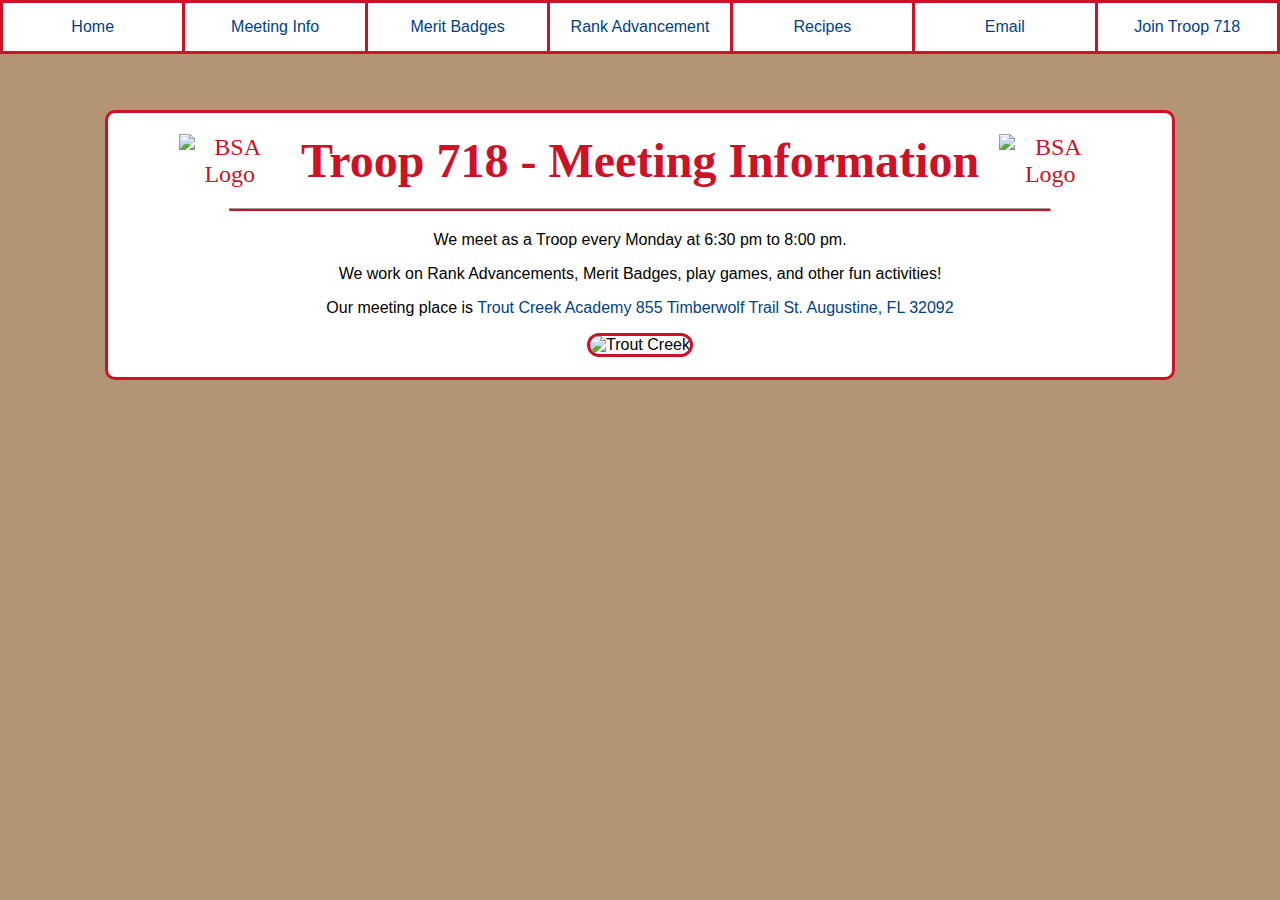
==== meeting.html @ e82cfeac "Add files via upload" ====
<!DOCTYPE html>
<html lang = "en">

<html>
    <head>
        <meta charset = "UTF-8">
        <meta name = "viewport" content = "width=device-width, initial-scale=1.0">
        <title>Troop 718 - Meeting Info</title>
        <link rel = "icon" href = "merit-badges/images/BSA-Icon.png">
        <link rel = "stylesheet" href = "styles/style.css">
    </head>

    <body>
        <div class = "tabs">
            <a link href = "index.html">Home</a>
            <a link href = "meeting.html">Meeting Info</a>
            <a link href = "merit-badge.html">Merit Badges</a>
            <a link href = "rank-advancement.html">Rank Advancement</a>
            <a link href = "recipes.html">Recipes</a>
            <a link href = "email.html">Email</a>
            <a link href = "https://beascout.scouting.org/list/?zip=32259&program%5B%5D=scoutsBSA&unitID=8143">Join Troop 718</a>
        </div>

        <div class = "container">
            <div class = "title">
                <img src = "merit-badges/images/BSA-Icon.png" alt="BSA Logo" class = "logo">
                <h1>Troop 718 - Meeting Information</h1>
                <img src = "merit-badges/images/BSA-Icon.png" alt="BSA Logo" class = "logo">
            </div>

            <hr class = "divider">

            <div class = "meeting">
                <p>
                    We meet as a Troop every Monday at 6:30 pm to 8:00 pm.
                </p>
                <p>
                    We work on Rank Advancements, Merit Badges, play games, and other fun activities!
                </p>
                <p>
                    Our meeting place is 
                    <a link href = "https://maps.app.goo.gl/VQs5jQa6s1eoTXNf7" target = "blank_">Trout Creek Academy 855 Timberwolf Trail St. Augustine, FL 32092</a>
                </p>

                <img src = "merit-badges/images/Trout-Creek-Top.png" alt = "Trout Creek" class = "school">
            </div>
        </div>
    </body>
</html>
---- styles/style.css ----
html{
    font-family: 'Ubuntu', sans-serif;
}

body{
    background-color: #b39475;
    margin: 0;
    padding: 0;
    padding-top: 60px;

}

.tabs{
    display: flex;
    justify-content: space-evenly;
    background-color: white;
    border-top: 3px solid #CE1126;
    border-bottom: 3px solid #CE1126;
    margin: 0;
    padding: 0;
    position: fixed;
    top: 0;
    width: 100%;
    z-index: 1000;
}

.tabs a{
    flex-grow: 1;
    display: inline-block;
    width: 150px;
    padding: 15px 0;
    border-left: 3px solid #CE1126;
    text-align: center;
    
}

.tabs a:last-child{
    border-right: 3px solid #CE1126;
}

.container{
    border-radius: 10px;
    border: 3px solid #CE1126;
    background-color: white;
    margin: 50px auto;
    padding: 20px;
    width: 80%;
    text-align: center;
}

.about{
    margin: 0 5%;
    font-size: large;
    text-align: justify;
    display: flex;
    flex-direction: column;
    align-items: center;
}

.meeting{
    margin: auto;
    text-align: center;
    width: 80%;
}

.scout-values{
    display: flex;
    gap: 5px;
    justify-content: flex-start;
    align-items: flex-start;
    margin-top: 20px;
}

.scout-values > div {
    flex: 1;
}

.oath{
    font-weight: bold;
    width: 50%;
    margin-bottom: 30px;
    text-align: justify;
    display: flex;
    flex-direction: column;
    align-items: center;
}

.oath p{
    margin: 5px 0;
    padding: 0;
} 

.law{
    text-align: center;
    font-weight: bold;
}

.law p{
    margin: 5px 0;
    padding: 0;
}

.outdoor-code{
    text-align: center;
    font-weight: bold;
}

.outdoor-code p{
    margin: 5px 0;
    padding: 0;
}

.title{
    font-family: 'Cinzel';
    font-size: 1.5em;
    display: flex;
    align-items: center;
    justify-content: center;
    gap: 20px;
    color: #CE1126;
}

h1{
    text-align: center;
    margin: 0;
}

.logo{
    width: 10%;
    height: auto;
}

.divider{
    margin: 20px auto;
    width: 80%;
    height: 0;
    border-bottom: 2px solid #CE1126;
    position: 0 200px;
}

a{
    color: #003f87;
    text-decoration: none;
}

a:hover{
    color: #CE1126;
    text-decoration: underline;
}


.section{
    font-size: 2rem;
    font-weight: bold;
    color: #003f87;
}

.badge {
    flex: 0 1 calc(150px);
    margin: 10px;
    text-align: center;
}

.badge img{
    max-width: 100%;
    height: auto;
    display: block;
    margin: 0 auto 10px;
}

.badge a{
    display: block;
    font-size: 1rem;
}
.eagle-required{
    display: flex;
    flex-wrap: wrap;
    justify-content: center;
    gap: 20px;
    margin-top: 20px;
    text-align: center;
}

.normal-badges{
    display: flex;
    flex-wrap: wrap;
    justify-content: center;
    gap: 20px;
    margin-top: 20px;
    text-align: center;
}

.patch {
    flex: 0 1 calc(150px);
    margin: 10px;
    text-align: center;
}

.patch img{
    max-width: 200px;
    height: auto;
    display: block;
    margin: 0 auto 10px;
}

.patch a{
    display: block;
    font-size: 1rem;
}
.patches{
    display: flex;
    flex-wrap: wrap;
    justify-content: center;
    gap: 20px;
    margin-top: 20px;
    text-align: center;
}

.school{
    border: 3px solid #CE1126;
    border-radius: 15px;
}

.requirement{
    width: 90%;
    margin: 20px auto;
    text-align: justify;
    display: flex;
    align-items: flex-start;
}

.indent{
    flex: 0 0 auto;
    text-align: left;
    margin-right: 25px;
    margin-left: 50px;
}

.requirement-num{
    flex: 0 0 auto;
    text-align: left;
    font-weight: bold;
    margin-right: 25px;
}

.requirement-text{
    flex-grow: 1;
    max-width: 90%;
    margin-bottom: 10px;
}

.requirement-text ul{
    margin: 0;
    margin-top: 10px;
    padding-left: 50px;
}

.requirement-bold{
    font-weight: bold;
}

.requirement p{
    margin: 0;
}
.requirement-text a{
    font-weight: bold;
    color: #CE1126;
}

.requirement-text a:hover{
    color: #003f87;
}

.statement{
    font-weight: bold;
    text-align: center;
    width: 80%;
    margin: auto;
}

.recipe{
    display: flex;
    flex-direction: column;
    margin-bottom: 50px;
    text-align: center;
}

.recipe img{
    width: 50%;
    max-width: 500px;
    border: 3px solid #CE1126;
    border-radius: 15px;
}

.recipe-name{
    font-size: xx-large;
    font-weight: bold;
    margin-bottom: 20px;
}

.recipe-content{
    display: flex;
    align-items: flex-start;
    justify-content: space-between;
    gap: 20px;
    text-align: left;
}

.ingredients{
    flex: 1;
    font-weight: bold;
}

.ingredients ul{
    width: 90%;
    margin: auto;
    padding-left: 20px;
    list-style-type: disc;
}

.ingredients li{
    margin-top: 10px;
}

.ingredients p{
    margin-top: 0;
    margin-bottom: 10px;
    margin-left: 20px;
    font-size: larger;
    text-decoration: underline;
}

.directions p{
    text-align: center;
    margin-bottom: 10px;
    font-size: larger;
    text-decoration: underline;
    font-weight: bold;
}

.directions{
    text-align: justify;
    margin: auto;
    margin-top: 20px;
    width: 70%;
}

.directions span.step{
    font-weight: bold;
}

.header-image{
    width: 90%;
    border: 3px solid #CE1126;
    border-radius: 10px;
}

.pictures-page{
    width: 40%;
    border: 3px solid #CE1126;
    border-radius: 10px;
    margin: 10px 49px;
}

.picture-container{
    display: flex;
    flex-wrap: wrap;
    justify-content: space-between;
    gap: 20px;
    margin: auto;
}

.cancelbtn{
    text-align: center;
    margin: auto;
    position: relative;
}

.modal{
    display: none;
    position: fixed;
    z-index: 1;
    left: 0;
    top: 0;
    width: 100%;
    height: 100%;
    overflow: auto;
    background-color: white;
    background-color: rgba(0, 0, 0, 0.4);
    padding-top: 60px;
}

.modal-content{
    background-color: white;
    margin: auto;
    border: 3px solid #CE1126;
    border-radius: 10px;
    width: 40%;
    display: flex;
    flex-direction: column;
    align-items: center;
    padding: 20px;
}



.close:hover,
.close:focus{
    color: #CE1126;
    cursor: pointer;
}

.animate{
    -webkit-animation: animatezoom 0.6s;
    animation: animatezoom 0.6s;
}

.animate-out{
    -webkit-animation: animatezoomout 0.6s;
    animation: animatezoomout 0.6s;
}

@-webkit-keyframes animatezoom{
    from{-webkit-transform: scale(0)}
    to{-webkit-transform: scale(1);}
}

@keyframes animatezoom{
    from{transform: scale(0);}
    to{transform: scale(1);}
}

@-webkit-keyframes animatezoomout{
    from{-webkit-transform: scale(1)}
    to{-webkit-transform: scale(0);}
}

@keyframes animatezoomout{
    from{transform: scale(1);}
    to{transform: scale(0);}
}

button {
    background-color: #003f87;
    color: white;
    padding: 10px;
    margin: 8px 0;
    border: 2px solid black;
    border-radius: 10px;
    cursor: pointer;
    width: 230px;
}
  
button:hover {
    background-color: #CE1126;
}

.contain{
    margin-top: 10px;
    display: flex;
    flex-direction: column;
    align-items: center;
    justify-content: center;
    gap: 15px;
    width: 100%;
}

input[type="email"],
input[type="password"] {
    width: 80%;
    padding: 10px;
    margin: 0;
    border: 1px solid #003f87;
    border-radius: 5px;
    font-size: 1rem;
}

label{
    font-size: 1rem;
    color: #003f87;
    text-align: center;
}

.remember{
    display: flex;
    align-items: center;
    justify-content: center;
    gap: 10px;
}
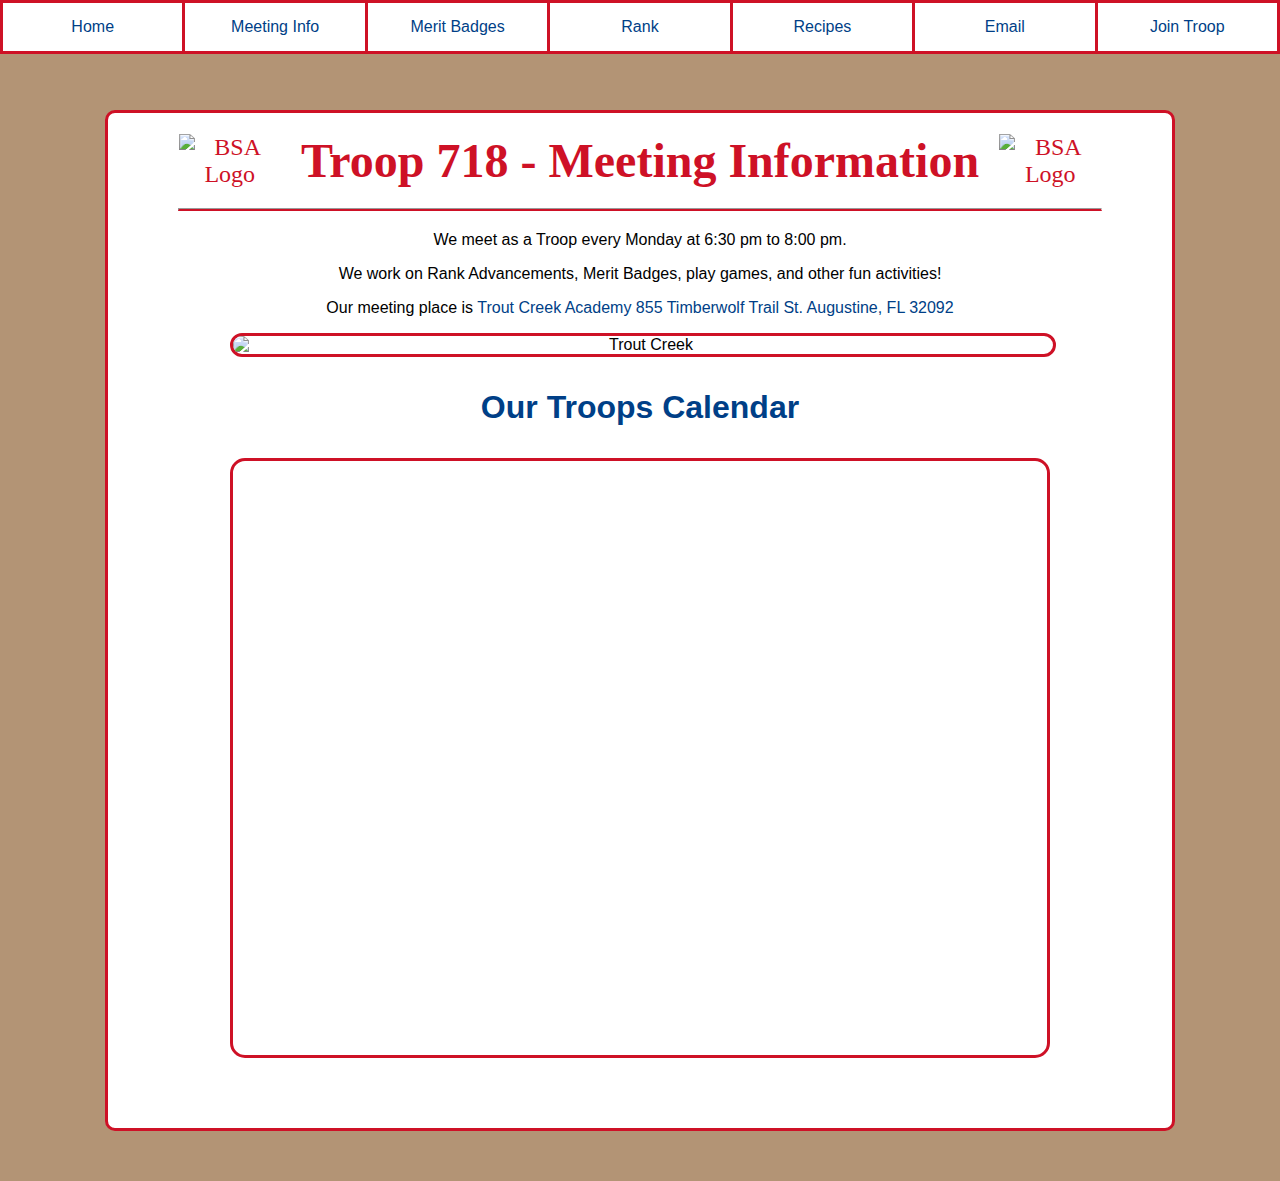
==== commit f8d6a88c: "Add files via upload" ====
--- a/meeting.html
+++ b/meeting.html
@@ -15,16 +15,21 @@
             <a link href = "index.html">Home</a>
             <a link href = "meeting.html">Meeting Info</a>
             <a link href = "merit-badge.html">Merit Badges</a>
-            <a link href = "rank-advancement.html">Rank Advancement</a>
+            <a link href = "rank-advancement.html">Rank</a>
             <a link href = "recipes.html">Recipes</a>
-            <a link href = "email.html">Email</a>
-            <a link href = "https://beascout.scouting.org/list/?zip=32259&program%5B%5D=scoutsBSA&unitID=8143">Join Troop 718</a>
+            <a link href = "https://scoutbook.scouting.org/mobile/dashboard/messages/default.asp?UnitID=92049">Email</a>
+            <a link href = "https://beascout.scouting.org/list/?zip=32259&program%5B%5D=scoutsBSA&unitID=8143">Join Troop</a>
         </div>
 
         <div class = "container">
             <div class = "title">
                 <img src = "merit-badges/images/BSA-Icon.png" alt="BSA Logo" class = "logo">
-                <h1>Troop 718 - Meeting Information</h1>
+                <h1>
+                    <span class = "troop-title">Troop 718</span>
+                    <span class = "dash-title">-</span>
+                    <div class = "topic-title-one">Meeting</div>
+                    <span class = "topic-title-two">Information</span>
+                </h1>
                 <img src = "merit-badges/images/BSA-Icon.png" alt="BSA Logo" class = "logo">
             </div>
 
@@ -43,6 +48,32 @@
                 </p>
 
                 <img src = "merit-badges/images/Trout-Creek-Top.png" alt = "Trout Creek" class = "school">
+                
+                <div class = "section">
+                    <p>Our Troops Calendar</p>
+                </div>
+                <div class = "calendar-wrapper">
+                    <iframe class = "calendar"
+                        src = "https://calendar.google.com/calendar/embed?src=mkpqujidjkk3f2130c55cipamub5e6he%40import.calendar.google.com&ctz=America%2FNew_York"
+                        scrolling = "no"></iframe>
+                </div>
+                <!--
+                <div class = "section">
+                    <p>Helpful Links</p>
+                </div>
+                <div class = "links">
+                    <p><a link href = "https://scoutbook.scouting.org/?Redir=%2Fmobile%2FDefault%2Easp%3FShowLogin%3D1" target = "blank_">Scoutbook</a></p>
+                    <p><a link href = "https://www.nfcscouting.org/" target = "blank_">North Florida Council</a></p>
+                    <p><a link href = "" target = "blank_"></a></p>
+                    <p><a link href = "" target = "blank_"></a></p>
+                    <p><a link href = "" target = "blank_"></a></p>
+                    <p><a link href = "" target = "blank_"></a></p>
+                    <p><a link href = "" target = "blank_"></a></p>
+                    <p><a link href = "" target = "blank_"></a></p>
+                    <p><a link href = "" target = "blank_"></a></p>
+                    <p><a link href = "" target = "blank_"></a></p>
+                </div>
+                -->
             </div>
         </div>
     </body>
--- a/styles/style.css
+++ b/styles/style.css
@@ -1,7 +1,6 @@
 html{
     font-family: 'Ubuntu', sans-serif;
 }
-
 body{
     background-color: #b39475;
     margin: 0;
@@ -9,7 +8,6 @@
     padding-top: 60px;
 
 }
-
 .tabs{
     display: flex;
     justify-content: space-evenly;
@@ -23,7 +21,6 @@
     width: 100%;
     z-index: 1000;
 }
-
 .tabs a{
     flex-grow: 1;
     display: inline-block;
@@ -33,11 +30,9 @@
     text-align: center;
     
 }
-
 .tabs a:last-child{
     border-right: 3px solid #CE1126;
 }
-
 .container{
     border-radius: 10px;
     border: 3px solid #CE1126;
@@ -47,7 +42,6 @@
     width: 80%;
     text-align: center;
 }
-
 .about{
     margin: 0 5%;
     font-size: large;
@@ -56,13 +50,28 @@
     flex-direction: column;
     align-items: center;
 }
-
 .meeting{
     margin: auto;
     text-align: center;
     width: 80%;
 }
-
+.calendar-wrapper{
+    border: 3px solid #CE1126;
+    border-radius: 15px;
+    width: 100%;
+    height: 600px;
+    overflow: hidden;
+    margin: 0 auto;
+    margin-bottom: 50px;
+    box-sizing: border-box;
+}
+.calendar{
+    width: 100%;
+    height: 100%;
+    border: none;
+    display: block;
+    align-self: center;
+}
 .scout-values{
     display: flex;
     gap: 5px;
@@ -70,11 +79,9 @@
     align-items: flex-start;
     margin-top: 20px;
 }
-
-.scout-values > div {
+.scout-values > div{
     flex: 1;
 }
-
 .oath{
     font-weight: bold;
     width: 50%;
@@ -84,32 +91,35 @@
     flex-direction: column;
     align-items: center;
 }
-
 .oath p{
     margin: 5px 0;
     padding: 0;
 } 
-
 .law{
     text-align: center;
     font-weight: bold;
 }
-
 .law p{
     margin: 5px 0;
     padding: 0;
 }
-
 .outdoor-code{
     text-align: center;
     font-weight: bold;
-}
-
+    margin-bottom: 30px;
+}
 .outdoor-code p{
     margin: 5px 0;
     padding: 0;
 }
-
+.essentials{
+    text-align: center;
+    font-weight: bold;
+}
+.essentials p{
+    margin: 5px 0;
+    padding: 0;
+}
 .title{
     font-family: 'Cinzel';
     font-size: 1.5em;
@@ -119,55 +129,50 @@
     gap: 20px;
     color: #CE1126;
 }
-
 h1{
     text-align: center;
     margin: 0;
 }
-
 .logo{
     width: 10%;
     height: auto;
 }
-
 .divider{
     margin: 20px auto;
-    width: 80%;
+    width: 90%;
     height: 0;
     border-bottom: 2px solid #CE1126;
     position: 0 200px;
 }
-
 a{
     color: #003f87;
     text-decoration: none;
 }
-
 a:hover{
     color: #CE1126;
     text-decoration: underline;
 }
-
-
 .section{
     font-size: 2rem;
     font-weight: bold;
     color: #003f87;
 }
-
-.badge {
-    flex: 0 1 calc(150px);
+.normal-badges, .eagle-required{
+    display: flex;
+    flex-wrap: wrap;
+    justify-content: center;
+}
+.badge{
+    flex: 0 1 calc(20% - 20px);
     margin: 10px;
-    text-align: center;
-}
-
+}
 .badge img{
+    width: 80%;
     max-width: 100%;
     height: auto;
     display: block;
     margin: 0 auto 10px;
 }
-
 .badge a{
     display: block;
     font-size: 1rem;
@@ -176,33 +181,23 @@
     display: flex;
     flex-wrap: wrap;
     justify-content: center;
-    gap: 20px;
-    margin-top: 20px;
-    text-align: center;
-}
-
+}
 .normal-badges{
     display: flex;
     flex-wrap: wrap;
     justify-content: center;
-    gap: 20px;
-    margin-top: 20px;
-    text-align: center;
-}
-
-.patch {
+}
+.patch{
     flex: 0 1 calc(150px);
     margin: 10px;
     text-align: center;
 }
-
 .patch img{
-    max-width: 200px;
+    width: 100%;
     height: auto;
     display: block;
     margin: 0 auto 10px;
 }
-
 .patch a{
     display: block;
     font-size: 1rem;
@@ -215,12 +210,15 @@
     margin-top: 20px;
     text-align: center;
 }
-
 .school{
     border: 3px solid #CE1126;
     border-radius: 15px;
-}
-
+    width: 100%;
+    height: auto;
+    display: block;
+    margin: 0 auto;
+    margin-bottom: 20px;
+}
 .requirement{
     width: 90%;
     margin: 20px auto;
@@ -228,37 +226,31 @@
     display: flex;
     align-items: flex-start;
 }
-
 .indent{
     flex: 0 0 auto;
     text-align: left;
     margin-right: 25px;
     margin-left: 50px;
 }
-
 .requirement-num{
     flex: 0 0 auto;
     text-align: left;
     font-weight: bold;
     margin-right: 25px;
 }
-
 .requirement-text{
     flex-grow: 1;
     max-width: 90%;
     margin-bottom: 10px;
 }
-
 .requirement-text ul{
     margin: 0;
     margin-top: 10px;
     padding-left: 50px;
 }
-
 .requirement-bold{
     font-weight: bold;
 }
-
 .requirement p{
     margin: 0;
 }
@@ -266,62 +258,53 @@
     font-weight: bold;
     color: #CE1126;
 }
-
 .requirement-text a:hover{
     color: #003f87;
 }
-
 .statement{
     font-weight: bold;
     text-align: center;
     width: 80%;
     margin: auto;
 }
-
 .recipe{
     display: flex;
     flex-direction: column;
     margin-bottom: 50px;
     text-align: center;
 }
-
 .recipe img{
     width: 50%;
     max-width: 500px;
     border: 3px solid #CE1126;
     border-radius: 15px;
 }
-
 .recipe-name{
     font-size: xx-large;
     font-weight: bold;
     margin-bottom: 20px;
 }
-
 .recipe-content{
     display: flex;
     align-items: flex-start;
     justify-content: space-between;
     gap: 20px;
     text-align: left;
-}
-
+    margin-left: 1%;
+}
 .ingredients{
     flex: 1;
     font-weight: bold;
 }
-
 .ingredients ul{
     width: 90%;
     margin: auto;
     padding-left: 20px;
     list-style-type: disc;
 }
-
 .ingredients li{
     margin-top: 10px;
 }
-
 .ingredients p{
     margin-top: 0;
     margin-bottom: 10px;
@@ -329,7 +312,6 @@
     font-size: larger;
     text-decoration: underline;
 }
-
 .directions p{
     text-align: center;
     margin-bottom: 10px;
@@ -337,45 +319,25 @@
     text-decoration: underline;
     font-weight: bold;
 }
-
 .directions{
     text-align: justify;
     margin: auto;
     margin-top: 20px;
-    width: 70%;
-}
-
+    width: 80%;
+}
 .directions span.step{
     font-weight: bold;
 }
-
 .header-image{
-    width: 90%;
+    width: 100%;
     border: 3px solid #CE1126;
     border-radius: 10px;
 }
-
-.pictures-page{
-    width: 40%;
-    border: 3px solid #CE1126;
-    border-radius: 10px;
-    margin: 10px 49px;
-}
-
-.picture-container{
-    display: flex;
-    flex-wrap: wrap;
-    justify-content: space-between;
-    gap: 20px;
-    margin: auto;
-}
-
 .cancelbtn{
     text-align: center;
     margin: auto;
     position: relative;
 }
-
 .modal{
     display: none;
     position: fixed;
@@ -389,7 +351,6 @@
     background-color: rgba(0, 0, 0, 0.4);
     padding-top: 60px;
 }
-
 .modal-content{
     background-color: white;
     margin: auto;
@@ -401,46 +362,36 @@
     align-items: center;
     padding: 20px;
 }
-
-
-
 .close:hover,
 .close:focus{
     color: #CE1126;
     cursor: pointer;
 }
-
 .animate{
     -webkit-animation: animatezoom 0.6s;
     animation: animatezoom 0.6s;
 }
-
 .animate-out{
     -webkit-animation: animatezoomout 0.6s;
     animation: animatezoomout 0.6s;
 }
-
 @-webkit-keyframes animatezoom{
     from{-webkit-transform: scale(0)}
     to{-webkit-transform: scale(1);}
 }
-
 @keyframes animatezoom{
     from{transform: scale(0);}
     to{transform: scale(1);}
 }
-
 @-webkit-keyframes animatezoomout{
     from{-webkit-transform: scale(1)}
     to{-webkit-transform: scale(0);}
 }
-
 @keyframes animatezoomout{
     from{transform: scale(1);}
     to{transform: scale(0);}
 }
-
-button {
+button{
     background-color: #003f87;
     color: white;
     padding: 10px;
@@ -450,11 +401,9 @@
     cursor: pointer;
     width: 230px;
 }
-  
-button:hover {
+button:hover{
     background-color: #CE1126;
 }
-
 .contain{
     margin-top: 10px;
     display: flex;
@@ -464,9 +413,8 @@
     gap: 15px;
     width: 100%;
 }
-
 input[type="email"],
-input[type="password"] {
+input[type="password"]{
     width: 80%;
     padding: 10px;
     margin: 0;
@@ -474,16 +422,127 @@
     border-radius: 5px;
     font-size: 1rem;
 }
-
 label{
     font-size: 1rem;
     color: #003f87;
     text-align: center;
 }
-
 .remember{
     display: flex;
     align-items: center;
     justify-content: center;
     gap: 10px;
+}
+.mission{
+    font-size: 16px;
+}
+@media(max-width: 768px){
+    .meeting{
+        width: 95%;
+    }
+    .recipe-content{
+        display: flex;
+        flex-direction: column;
+        align-items: center;
+    }
+    .ingredients p{
+        text-align: center;
+    }
+    .ingredients ul{
+        list-style-position: inside;
+    }
+    .ingredients li{
+        text-align: left;
+        width: 100%;
+        padding-left: 23px;
+        text-indent: -23px;
+        max-width: 300px;
+    }
+    .recipe{
+        margin-bottom: 50px;
+    }
+    .recipe img{
+        width: 80%;
+        max-width: 400px;
+        margin: 0 auto 20px;
+    }
+    .recipe-name{
+        font-size: 1.5em;
+        font-weight: bold;
+        margin-bottom: 20px;
+    }
+    .directions{
+        max-width: 400px;
+    }
+    .title{
+        font-size: 1.2em;
+        gap: 10px;
+    }
+    .logo{
+        width: 20%;
+        margin: 0;
+        padding: 0;
+    }
+    .scout-values{
+        flex-direction: column;
+        align-items: center;
+        gap: 20px;
+    }
+    .oath{
+        width: 100%;
+    }
+    
+}
+@media(max-width: 910px){
+    .badge{
+        flex: 0 1 calc(33.33% - 20px);
+    }
+}
+@media(max-width: 554px){
+    .badge{
+        flex: 0 1 calc(50% - 20px);
+    }
+}
+@media(min-width: 666px){
+    .title div{
+        display: inline;
+    }
+    .mobile-title{
+        display: none;
+    }
+}
+@media(max-width: 666px){
+    .dash-title{
+        display: none;
+    }
+    .troop-title{
+        display: none;
+    }
+    .desktop-title{
+        display: none;
+    }
+}
+@media(min-width: 1192px){
+    .patches{
+        display: flex;
+        flex-direction: column;
+        align-items: center;
+    }
+    .top-patches{
+        display: grid;
+        grid-template-columns: repeat(4, 1fr);
+        gap: 20px;
+        margin-bottom: 20px;
+    }
+    .bottom-patches{
+        display: grid;
+        grid-template-columns: repeat(3, 1fr);
+        gap: 20px;
+        width: calc(100% * 0.7168);
+    }
+}
+@media(max-width: 1191px){
+    .patch img{
+        width: 50%;
+    }
 }